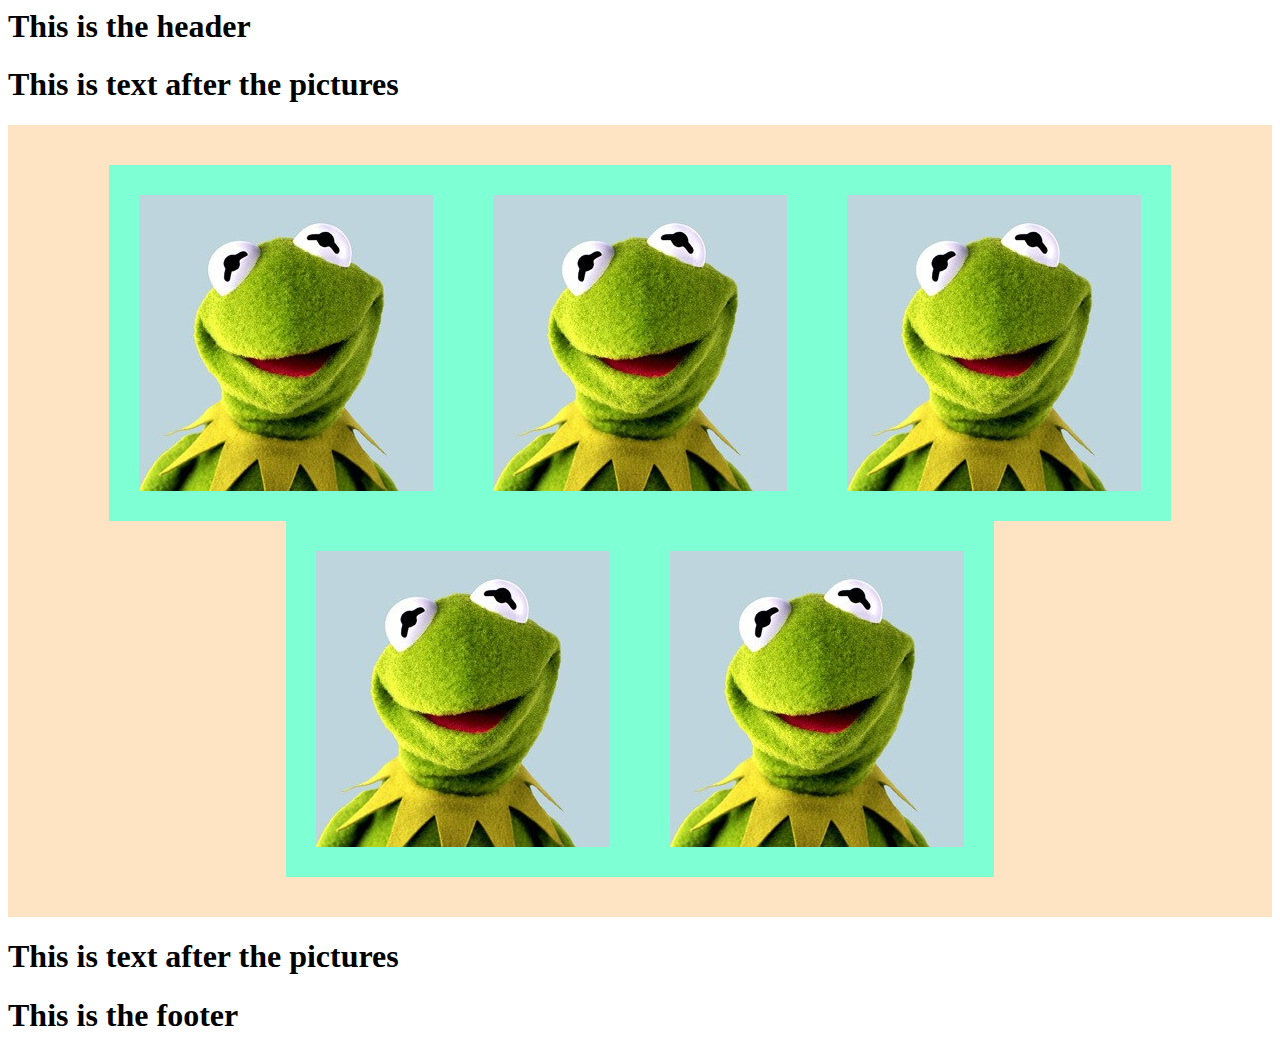
==== index.html @ 9e570a92 "flex-grid sample" ====
<html lang="en">
    <head>
        <meta charset="UTF-8">
        <meta http-equiv="X-UA-Compatible" content="IE=edge">
        <meta name="viewport" content="width=device-width, initial-scale=1.0">
        <link rel="stylesheet" href="assets/css/style.css" type="text/css"/>
        <title>flex-grid test</title>
    </head>
    <body>
        <header>
            <h1>This is the header</h1>
        </header>
        <div>
            <h1>This is text after the pictures</h1>
        </div>
        <div class="outer-container">
            <div class="img-container">
                <img src="assets/images/kermit.png" alt="test image">
            </div>
            <div class="img-container">
                <img src="assets/images/kermit.png" alt="test image">
            </div>
            <div class="img-container">
                <img src="assets/images/kermit.png" alt="test image">
            </div>
            <div class="img-container">
                <img src="assets/images/kermit.png" alt="test image">
            </div>
            <div class="img-container">
                <img src="assets/images/kermit.png" alt="test image">
            </div>
        </div>
        <div>
            <h1>This is text after the pictures</h1>
        </div>
        <footer>
            <h1>This is the footer</h1>
        </footer>
    </body>
</html>
---- assets/css/style.css ----
.outer-container {
    background-color: bisque;
    display: flex;
    flex-flow: row wrap;
    justify-content: center;
    padding: 40px;
}

.img-container {
    background-color:aquamarine;
    padding: 30px;
}
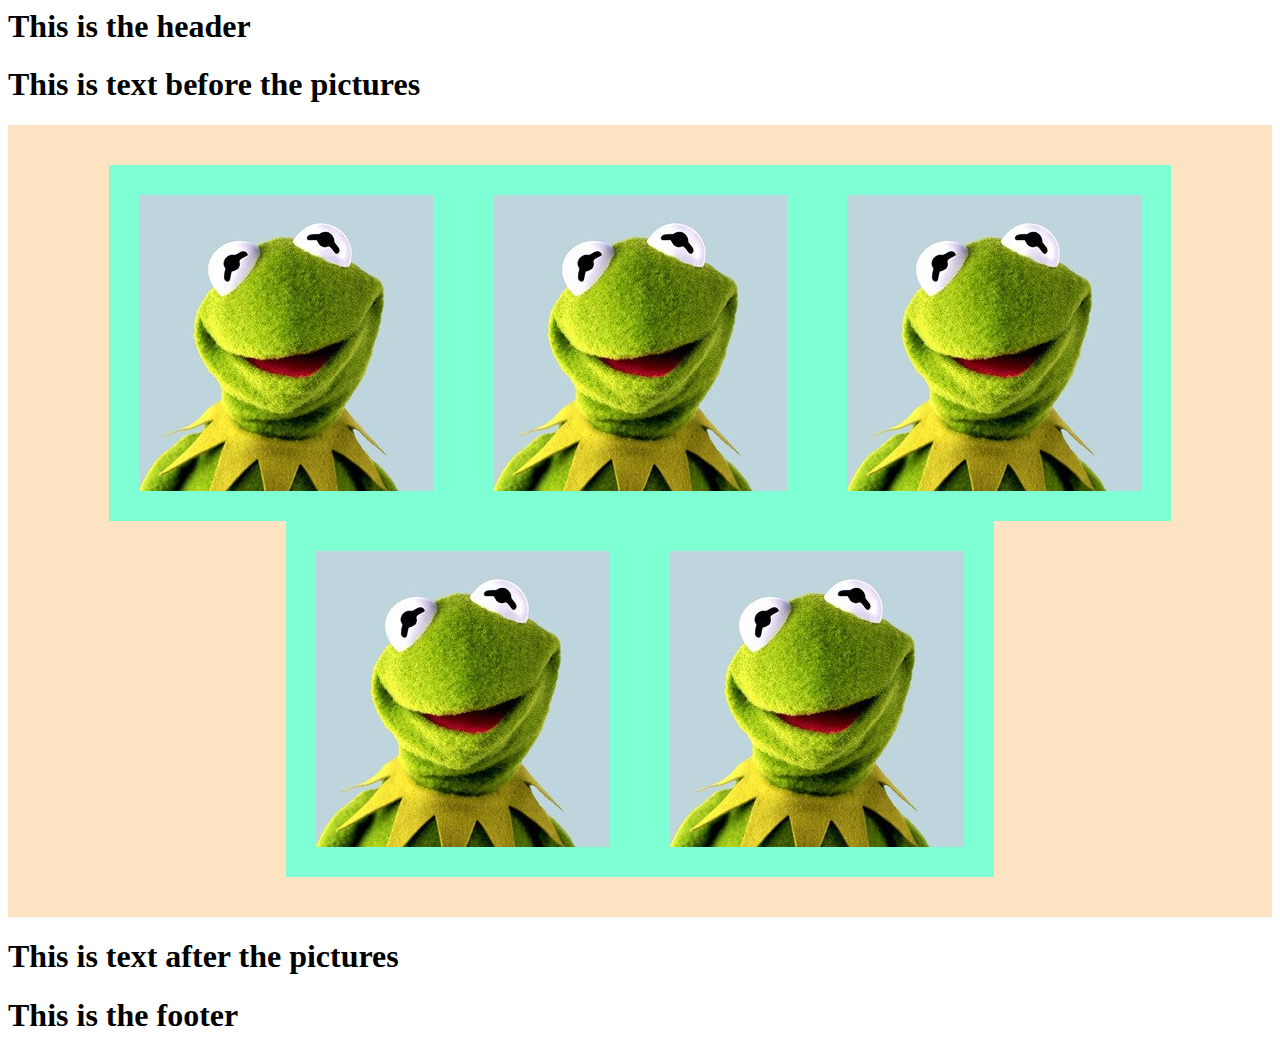
==== commit ae0de2dc: "Update index.html - fix message" ====
--- a/index.html
+++ b/index.html
@@ -11,7 +11,7 @@
             <h1>This is the header</h1>
         </header>
         <div>
-            <h1>This is text after the pictures</h1>
+            <h1>This is text before the pictures</h1>
         </div>
         <div class="outer-container">
             <div class="img-container">
@@ -37,4 +37,4 @@
             <h1>This is the footer</h1>
         </footer>
     </body>
-</html>+</html>
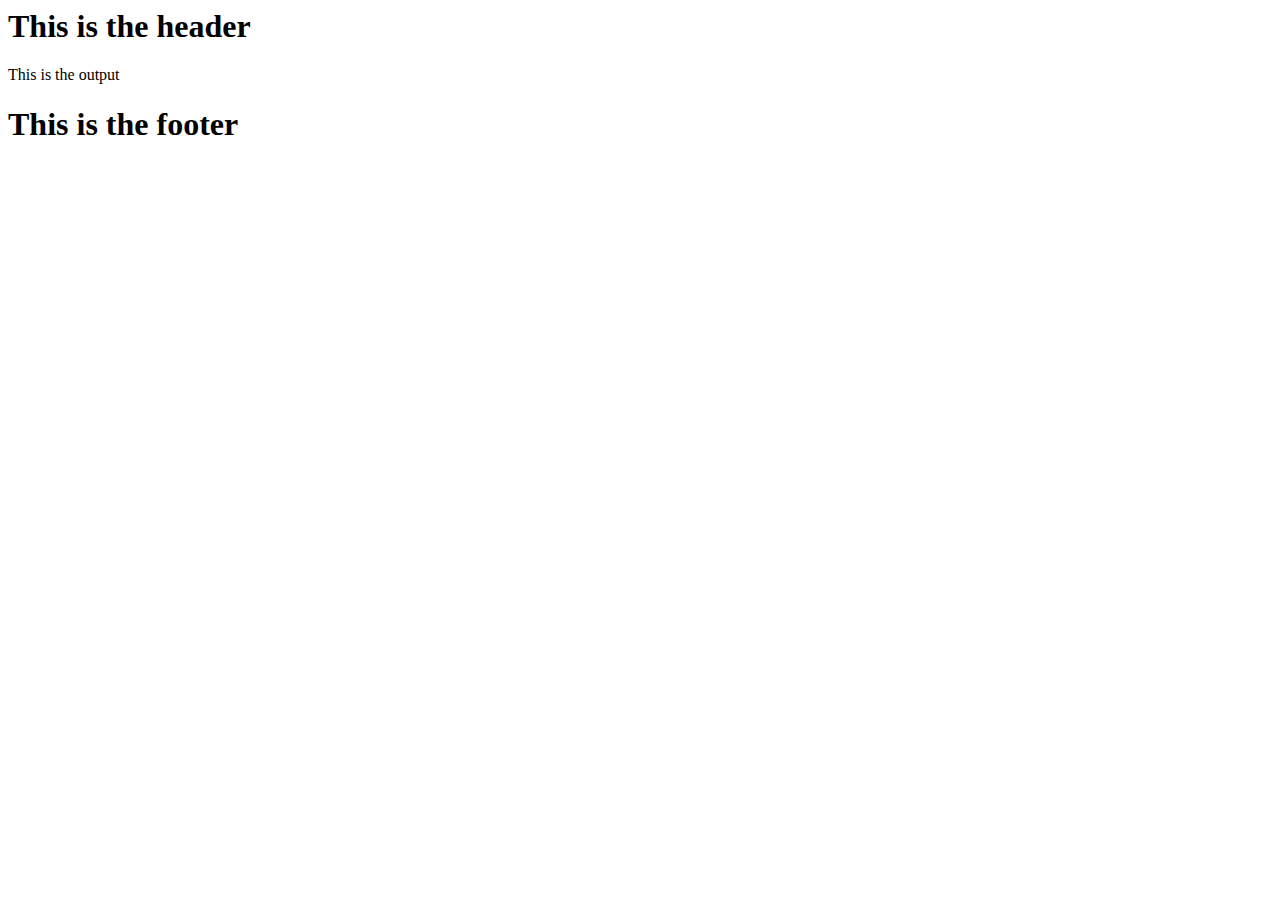
==== commit c0a1a369: "javascript array access example" ====
--- a/index.html
+++ b/index.html
@@ -4,37 +4,17 @@
         <meta http-equiv="X-UA-Compatible" content="IE=edge">
         <meta name="viewport" content="width=device-width, initial-scale=1.0">
         <link rel="stylesheet" href="assets/css/style.css" type="text/css"/>
-        <title>flex-grid test</title>
+        <title>javascript test</title>
     </head>
     <body>
         <header>
             <h1>This is the header</h1>
         </header>
-        <div>
-            <h1>This is text before the pictures</h1>
-        </div>
-        <div class="outer-container">
-            <div class="img-container">
-                <img src="assets/images/kermit.png" alt="test image">
-            </div>
-            <div class="img-container">
-                <img src="assets/images/kermit.png" alt="test image">
-            </div>
-            <div class="img-container">
-                <img src="assets/images/kermit.png" alt="test image">
-            </div>
-            <div class="img-container">
-                <img src="assets/images/kermit.png" alt="test image">
-            </div>
-            <div class="img-container">
-                <img src="assets/images/kermit.png" alt="test image">
-            </div>
-        </div>
-        <div>
-            <h1>This is text after the pictures</h1>
-        </div>
+        <p id="show">This is the output</p>
         <footer>
             <h1>This is the footer</h1>
         </footer>
+
+        <script src="assets/js/script.js"></script>
     </body>
 </html>
